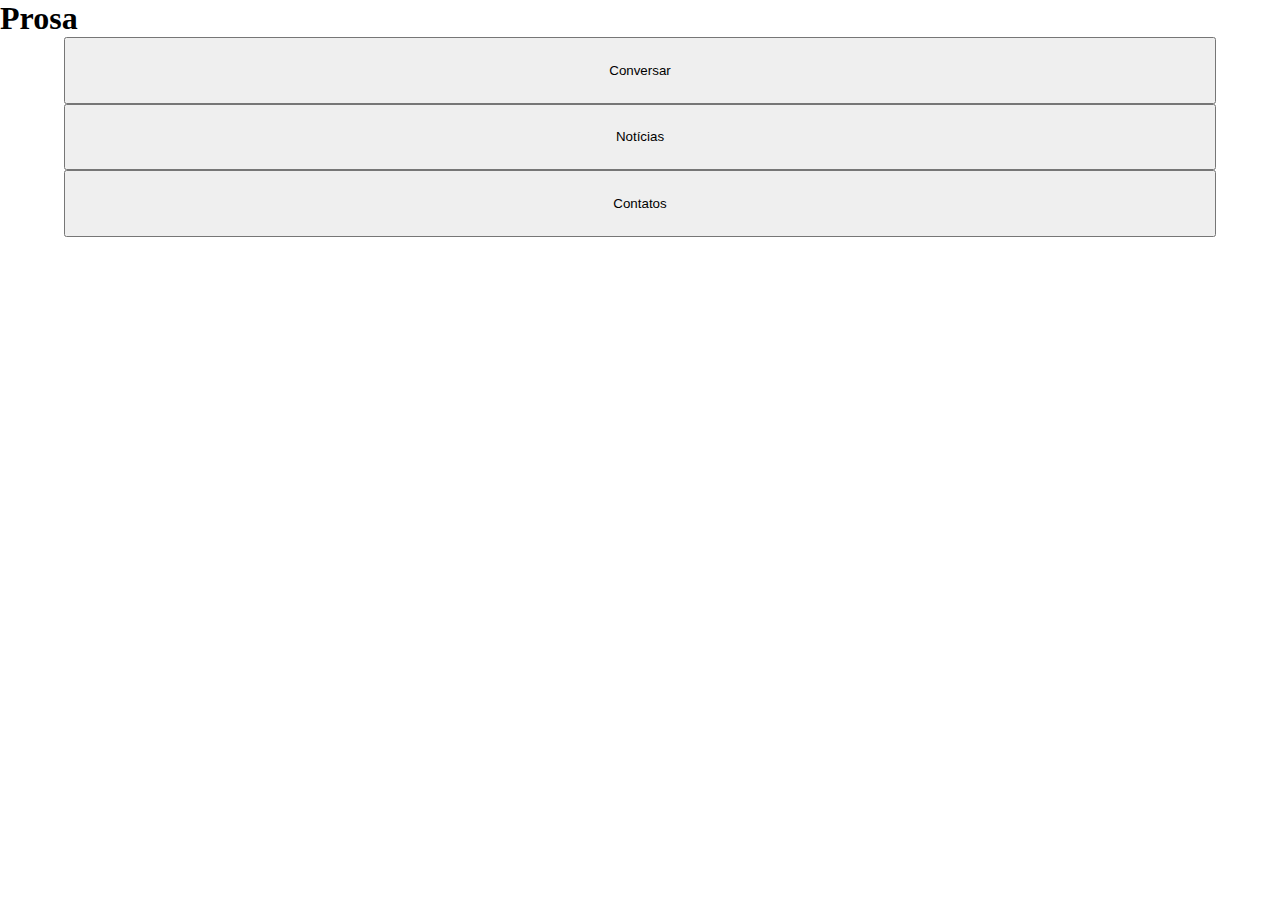
==== inicio.html @ c1f0eee8 "Comecei página inicial" ====
<!DOCTYPE html>
<html>
  <head>
    <meta charset="utf-8">
    <link rel="stylesheet" href="css/estilos-padrao.css">
    <title>Prosa</title>
  </head>
  <body>
    <header>
      <h1>Prosa</h1>
    </header>
    <main>
      <button type="button" name="conversar" class="item-menu" id="btn-conversar">Conversar</button>
      <button type="button" name="noticias" class="item-menu" id="btn-noticias">Notícias</button>
      <button type="button" name="contatos" class="item-menu" id="btn-contatos">Contatos</button>
    </main>
  </body>
</html>
---- css/estilos-padrao.css ----
body, h1 {
  margin: 0;
}

main {}

.item-menu {
  width: 90%;
  height: 5em;
  margin-left: auto;
  margin-right: auto;
  display:block;
}
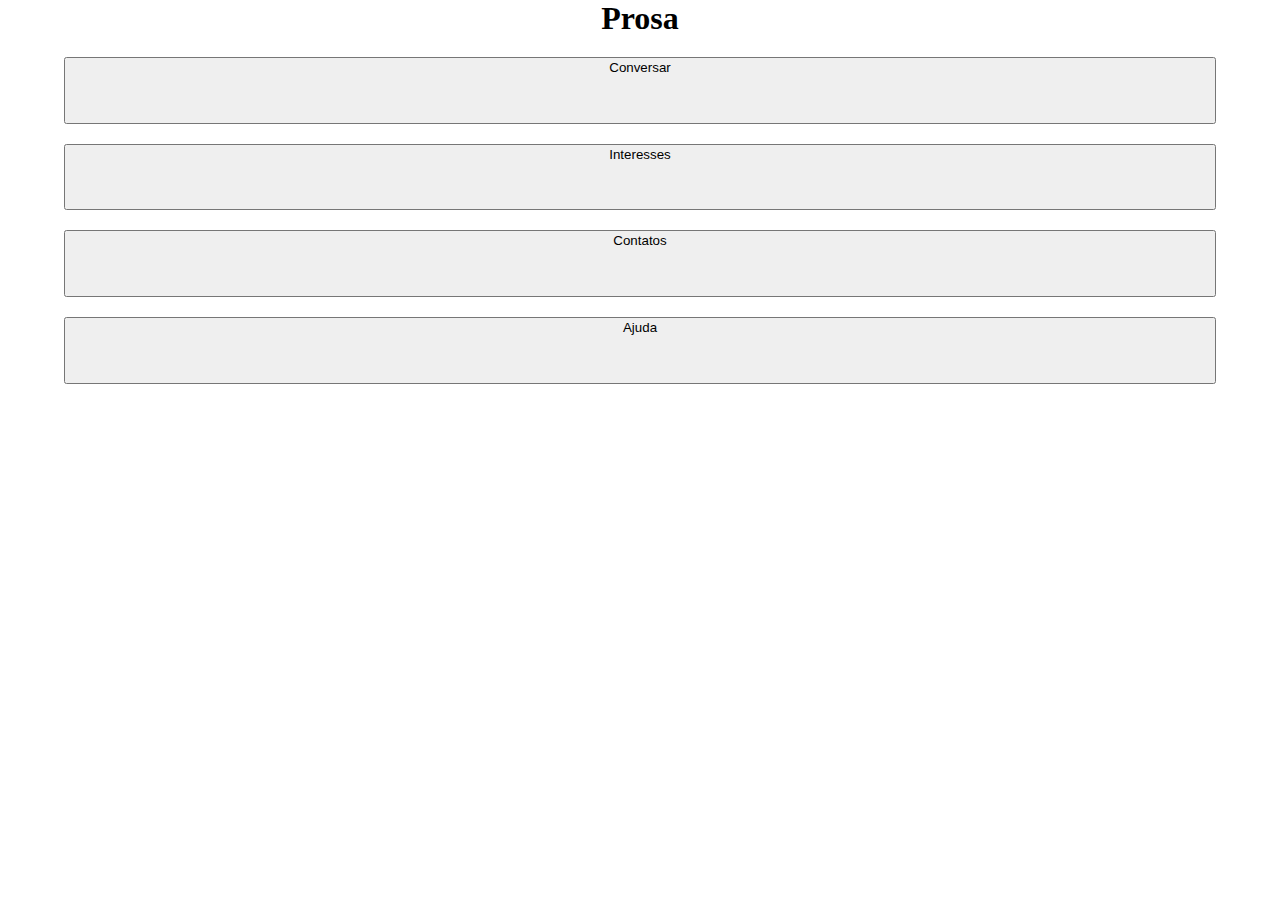
==== commit 2e31dcc0: "Adicionadas demais páginas html" ====
--- a/inicio.html
+++ b/inicio.html
@@ -11,8 +11,9 @@
     </header>
     <main>
       <button type="button" name="conversar" class="item-menu" id="btn-conversar">Conversar</button>
-      <button type="button" name="noticias" class="item-menu" id="btn-noticias">Notícias</button>
+      <button type="button" name="interesses" class="item-menu" id="btn-interesses">Interesses</button>
       <button type="button" name="contatos" class="item-menu" id="btn-contatos">Contatos</button>
+      <button type="button" name="ajuda" class="item-menu" id="btn-ajuda">Ajuda</button>
     </main>
   </body>
-</html>
+</html>--- a/css/estilos-padrao.css
+++ b/css/estilos-padrao.css
@@ -2,12 +2,17 @@
   margin: 0;
 }
 
-main {}
+header {
+  display: flex;
+  justify-content: center;
+}
 
 .item-menu {
   width: 90%;
   height: 5em;
+  margin: 1.5em auto 0 auto;
   margin-left: auto;
   margin-right: auto;
-  display:block;
+  display:flex;
+  justify-content: center;
 }